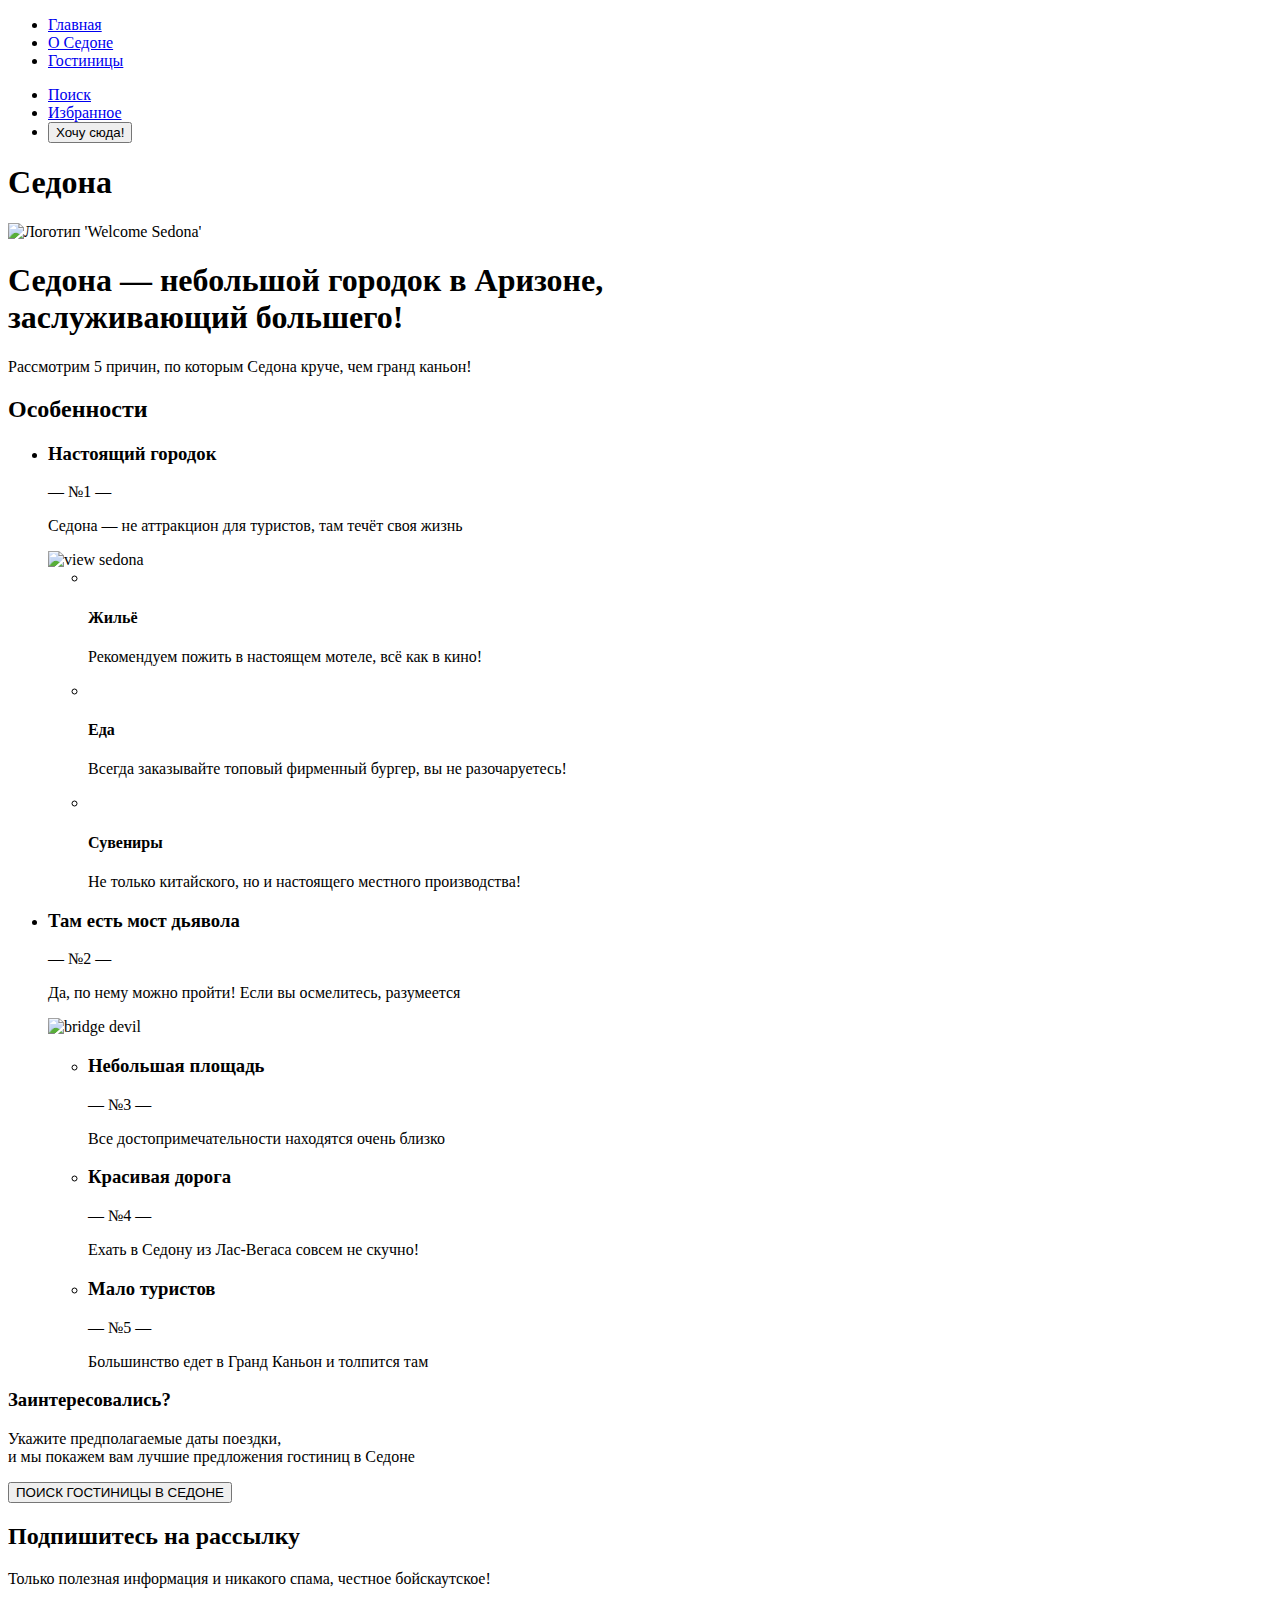
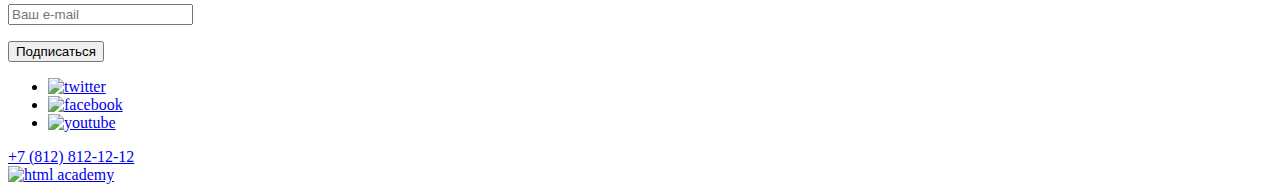
==== index.html @ e1acbaca "Разметка главной страницы" ====
<!DOCTYPE html>
<html lang="ru">
<head>
  <meta charset="UTF-8">
  <title>Sedona</title>
</head>
<body>
    <header class="page-header">
      <nav class="navigation">
        <ul class="navigation-list">
          <li class="navigation-item">
            <a class="navigation-link" href="#">
              Главная
            </a>
          </li>
          <li class="navigation-item">
            <a class="navigation-link" href="#">
              О Седоне
            </a>
          </li>
          <li class="navigation-item">
            <a class="navigation-link" href="catalog.html">
              Гостиницы
            </a>
          </li>
        </ul>
        <ul class="navigation-list navigation-user">
          <li class="navigation-item">
            <a class="navigation-link" href="#">
              <span class="visually-hidden">Поиск</span>
            </a>
          </li>
          <li class="navigation-item">
            <a class="navigation-link" href="#">
              <span class="visually-hidden">Избранное</span>
            </a>
          </li>
          <li class="navigation-item">
            <button class="navigation-button" type="submit">Хочу сюда!</button>
          </li>
        </ul>
      </nav>
  </header>
  <main class="main-index">
    <h1 class="visually-hidden">Седона</h1>
    <img class="logo" src="" alt="Логотип 'Welcome Sedona'">
    <section class="features main-info">
      <h1>Седона — небольшой городок в Аризоне,<br> заслуживающий большего!</h1>
      <p>Рассмотрим 5 причин, по которым Седона круче, чем гранд каньон!</p>
    </section>
    <section class="features">
      <h2 class="visually-hidden">Особенности</h2>
      <ul>
        <li class="feature-item blue">
          <div class="feature-wrap">
            <div class="text-box">
              <h3 class="headers">Настоящий городок</h3>
              <p>— №1 —</p>
              <p>Седона — не аттракцион для туристов, там течёт своя жизнь</p>
            </div>
              <img src="" alt="view sedona">
          </div>
          <ul class="features-list">
            <li class="feature-item">
              <img src="" alt="">
              <h4 class="headers">Жильё</h4>
              <p>Рекомендуем пожить в настоящем мотеле, всё как в кино!</p>
            </li>
            <li>
              <img src="" alt="">
              <h4 class="headers">Еда</h4>
              <p>Всегда заказывайте топовый фирменный бургер, вы не разочаруетесь!</p>
            </li>
            <li class="feature-item">
              <img src="" alt="">
              <h4 class="headers">Сувениры</h4>
              <p>Не только китайского, но и настоящего местного производства!</p>
            </li>
          </ul>
        <li class="feature-item blue">
          <div class="feature-wrap reverse">
            <div class="text-box">
              <h3 class="headers">Там есть мост дьявола</h3>
              <p>— №2 —</p>
              <p>Да, по нему можно пройти! Если вы осмелитесь, разумеется</p>
            </div>
              <img src="" alt="bridge devil">
          </div>
          <ul class="features-list">
            <li class="feature-item">
              <h3 class="headers">Небольшая площадь</h3>
              <p>— №3 —</p>
              <p>Все достопримечательности находятся очень близко</p>
            </li>
            <li class="feature-item">
              <h3 class="headers">Красивая дорога</h3>
              <p>— №4 —</p>
              <p>Ехать в Седону из Лас-Вегаса совсем не скучно!</p>
            </li>
            <li class="feature-item">
              <h3 class="headers">Мало туристов</h3>
              <p>— №5 —</p>
              <p>Большинство едет в Гранд Каньон и толпится там</p>
            </li>
          </ul>
        </li>
      </ul>
    </section>
    <section class="booking">
      <h3>Заинтересовались?</h3>
      <p class="booking-date">Укажите предполагаемые даты поездки,<br> и мы покажем вам лучшие предложения гостиниц в Седоне</p>
      <button class="button-booking" type="submit">ПОИСК ГОСТИНИЦЫ В СЕДОНЕ</button>
    </section>
    <section class="newsletter">
      <h2 class="newsletter-title">Подпишитесь на рассылку</h2>
      <p>Только полезная информация и никакого спама, честное бойскаутское!</p>
      <form class="newsletter-form" action="https://echo.htmlacademy.ru/" method="post">
        <p class="newsletter-email">
          <input class="field"  placeholder="Ваш e-mail" type="email" name="newsletter-email" id="newsletter-email" required>
        </p>
        <button class="button newsletter-button" type="submit">
          <span class="visually-hidden">Подписаться</span>
        </button>
      </form>
    </section>
  </main>
  <footer class="page-footer">
    <section class="footer-icon">
      <ul class="social">
        <li class="social-button">
          <a href="https://twitter.com/htmlacademy_ru ">
            <img src="" alt="twitter">
          </a>
        </li>
        <li class="social-button">
          <a href="https://www.facebook.com/htmlacademy">
            <img src="" alt="facebook">
          </a>
        </li>
        <li class="social-button">
          <a href="https://www.youtube.com/c/HTMLAcademyRUS ">
            <img src="" alt="youtube">
          </a>
        </li>
      </ul>
    </section>
    <section class="footer-contacts">
      <a class="footer-phone" href="tel:+78128121212">
        +7 (812) 812-12-12
      </a>
    </section>
    <div class="copyright">
      <a class="copyright-icon" href="https://htmlacademy.ru/">
        <img scr="" alt="html academy">
      </a>
    </div>
  </footer>
</body>
</html>
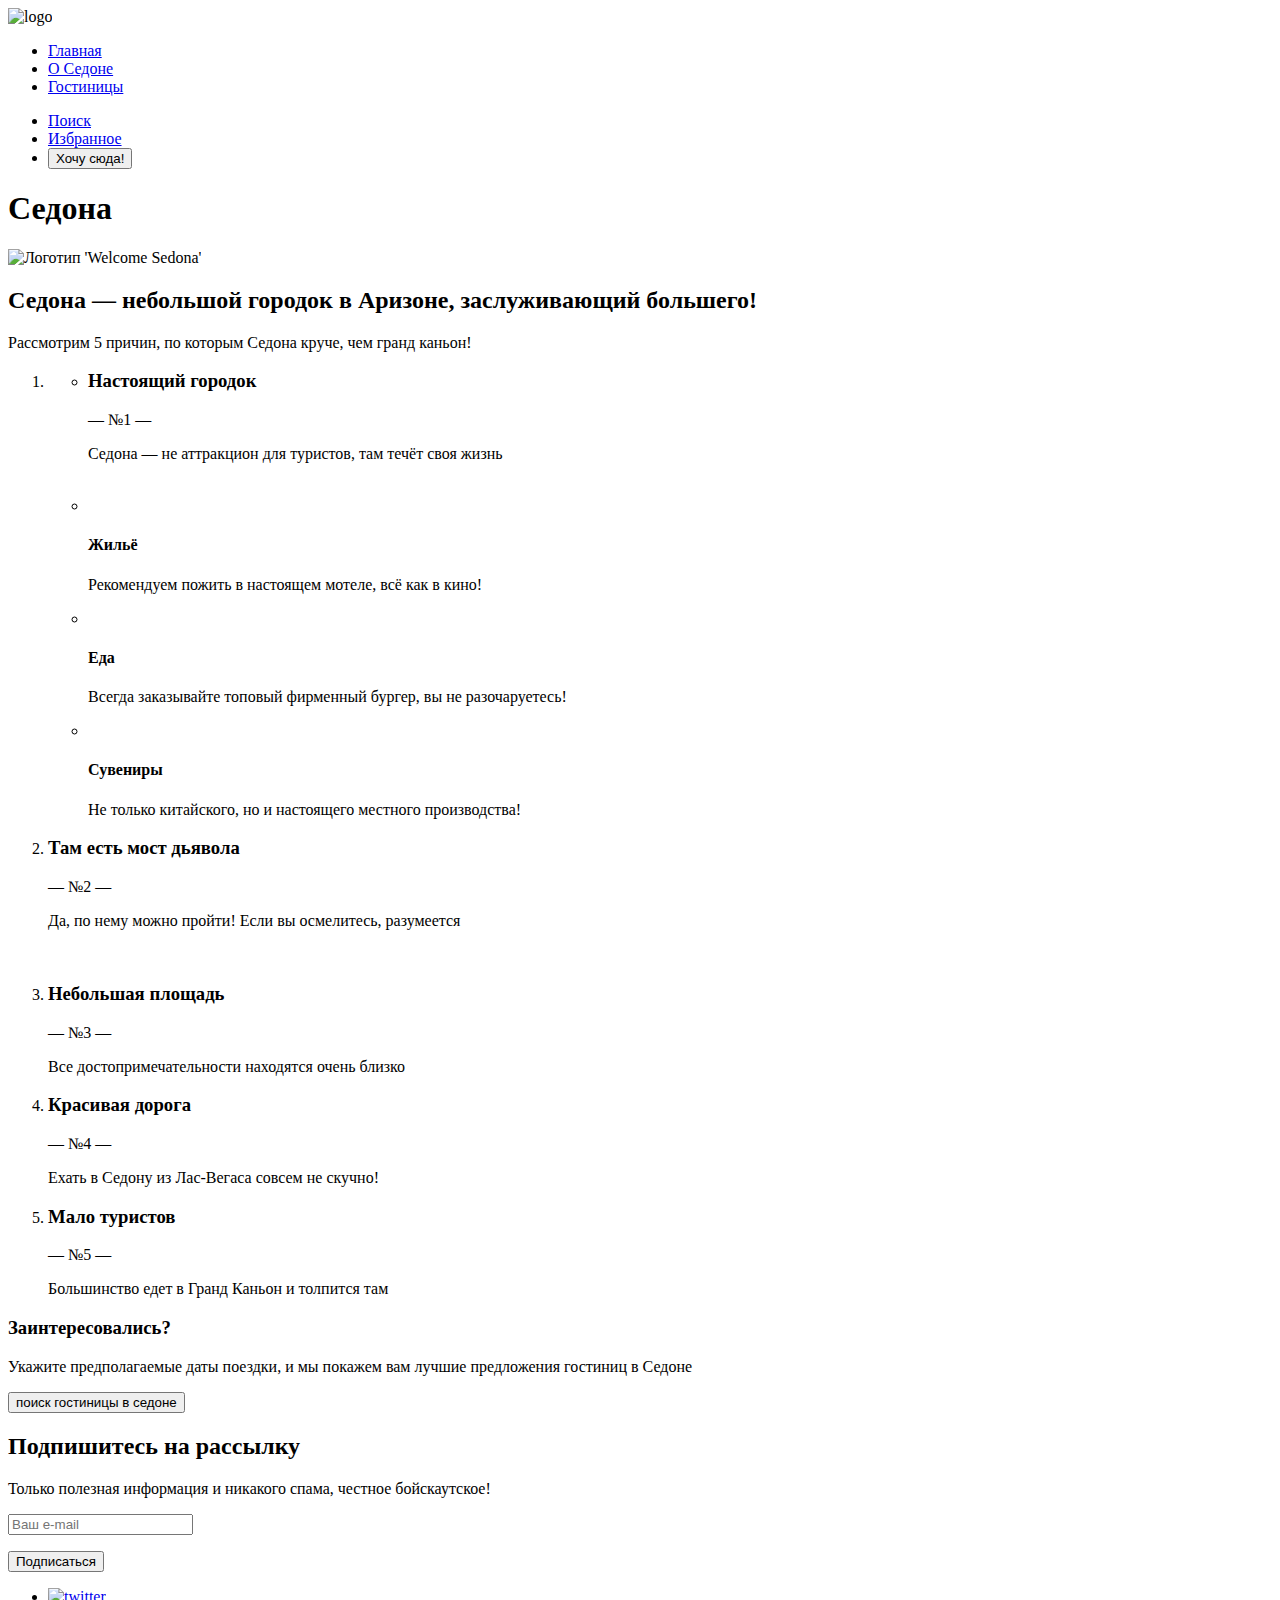
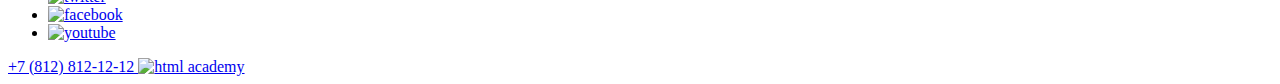
==== commit ad04814d: "Разметка главной страницы. Исправления" ====
--- a/index.html
+++ b/index.html
@@ -5,155 +5,144 @@
   <title>Sedona</title>
 </head>
 <body>
-    <header class="page-header">
-      <nav class="navigation">
-        <ul class="navigation-list">
-          <li class="navigation-item">
-            <a class="navigation-link" href="#">
-              Главная
-            </a>
+  <header class="page-header">
+    <nav class="navigation">
+      <img class="navigation-logo" src="" alt="logo">
+      <ul class="navigation-list">
+        <li class="navigation-item">
+          <a class="navigation-link" href="#">
+            Главная
+          </a>
+        </li>
+        <li class="navigation-item">
+          <a class="navigation-link" href="#">
+            О Седоне
+          </a>
+        </li>
+        <li class="navigation-item">
+          <a class="navigation-link" href="catalog.html">
+            Гостиницы
+          </a>
+        </li>
+      </ul>
+      <ul class="navigation-list navigation-user">
+        <li class="navigation-item">
+          <a class="navigation-link" href="#">
+            <span class="visually-hidden">Поиск</span>
+          </a>
+        </li>
+        <li class="navigation-item">
+          <a class="navigation-link" href="#">
+            <span class="visually-hidden">Избранное</span>
+          </a>
+        </li>
+        <li class="navigation-item">
+          <button class="navigation-button" type="submit">Хочу сюда!</button>
+        </li>
+      </ul>
+    </nav>
+  </header>
+  <main class="main-index">
+    <section class="main">
+      <h1 class="visually-hidden">Седона</h1>
+      <img class="logo" src="" alt="Логотип 'Welcome Sedona'">
+    </section>
+    <section class="features main-info">
+      <h2>Седона — небольшой городок в Аризоне, заслуживающий большего!</h2>
+      <p>Рассмотрим 5 причин, по которым Седона круче, чем гранд каньон!</p>
+    </section>
+    <ol class="features">
+      <li class="feature-text-box">
+        <ul class="features-list">
+          <li class="feature-wrap">
+            <h3 class="headers">Настоящий городок</h3>
+            <p>— №1 —</p>
+            <p>Седона — не аттракцион для туристов, там течёт своя жизнь</p>
+            <img src="" alt="">
           </li>
-          <li class="navigation-item">
-            <a class="navigation-link" href="#">
-              О Седоне
-            </a>
+          <li class="feature-item grey">
+            <img src="" alt="">
+            <h4 class="headers">Жильё</h4>
+            <p>Рекомендуем пожить в настоящем мотеле, всё как в кино!</p>
           </li>
-          <li class="navigation-item">
-            <a class="navigation-link" href="catalog.html">
-              Гостиницы
-            </a>
+          <li class="feature-item">
+            <img src="" alt="">
+            <h4 class="headers">Еда</h4>
+            <p>Всегда заказывайте топовый фирменный бургер, вы не разочаруетесь!</p>
+          </li>
+          <li class="feature-item gray">
+            <img src="" alt="">
+            <h4 class="headers">Сувениры</h4>
+            <p>Не только китайского, но и настоящего местного производства!</p>
           </li>
         </ul>
-        <ul class="navigation-list navigation-user">
-          <li class="navigation-item">
-            <a class="navigation-link" href="#">
-              <span class="visually-hidden">Поиск</span>
-            </a>
-          </li>
-          <li class="navigation-item">
-            <a class="navigation-link" href="#">
-              <span class="visually-hidden">Избранное</span>
-            </a>
-          </li>
-          <li class="navigation-item">
-            <button class="navigation-button" type="submit">Хочу сюда!</button>
-          </li>
-        </ul>
-      </nav>
-  </header>
-  <main class="main-index">
-    <h1 class="visually-hidden">Седона</h1>
-    <img class="logo" src="" alt="Логотип 'Welcome Sedona'">
-    <section class="features main-info">
-      <h1>Седона — небольшой городок в Аризоне,<br> заслуживающий большего!</h1>
-      <p>Рассмотрим 5 причин, по которым Седона круче, чем гранд каньон!</p>
-    </section>
-    <section class="features">
-      <h2 class="visually-hidden">Особенности</h2>
-      <ul>
-        <li class="feature-item blue">
-          <div class="feature-wrap">
-            <div class="text-box">
-              <h3 class="headers">Настоящий городок</h3>
-              <p>— №1 —</p>
-              <p>Седона — не аттракцион для туристов, там течёт своя жизнь</p>
-            </div>
-              <img src="" alt="view sedona">
-          </div>
-          <ul class="features-list">
-            <li class="feature-item">
-              <img src="" alt="">
-              <h4 class="headers">Жильё</h4>
-              <p>Рекомендуем пожить в настоящем мотеле, всё как в кино!</p>
-            </li>
-            <li>
-              <img src="" alt="">
-              <h4 class="headers">Еда</h4>
-              <p>Всегда заказывайте топовый фирменный бургер, вы не разочаруетесь!</p>
-            </li>
-            <li class="feature-item">
-              <img src="" alt="">
-              <h4 class="headers">Сувениры</h4>
-              <p>Не только китайского, но и настоящего местного производства!</p>
-            </li>
-          </ul>
-        <li class="feature-item blue">
-          <div class="feature-wrap reverse">
-            <div class="text-box">
-              <h3 class="headers">Там есть мост дьявола</h3>
-              <p>— №2 —</p>
-              <p>Да, по нему можно пройти! Если вы осмелитесь, разумеется</p>
-            </div>
-              <img src="" alt="bridge devil">
-          </div>
-          <ul class="features-list">
-            <li class="feature-item">
-              <h3 class="headers">Небольшая площадь</h3>
-              <p>— №3 —</p>
-              <p>Все достопримечательности находятся очень близко</p>
-            </li>
-            <li class="feature-item">
-              <h3 class="headers">Красивая дорога</h3>
-              <p>— №4 —</p>
-              <p>Ехать в Седону из Лас-Вегаса совсем не скучно!</p>
-            </li>
-            <li class="feature-item">
-              <h3 class="headers">Мало туристов</h3>
-              <p>— №5 —</p>
-              <p>Большинство едет в Гранд Каньон и толпится там</p>
-            </li>
-          </ul>
-        </li>
-      </ul>
-    </section>
+      </li>
+      <li class="feature-wrap reserse">
+        <h3 class="headers">Там есть мост дьявола</h3>
+        <p>— №2 —</p>
+        <p>Да, по нему можно пройти! Если вы осмелитесь, разумеется</p>
+        <img src="" alt="">
+      </li>
+      <li class="feature-item light-gray">
+        <h3 class="headers">Небольшая площадь</h3>
+        <p>— №3 —</p>
+        <p>Все достопримечательности находятся очень близко</p>
+      </li>
+      <li class="feature-item gray">
+        <h3 class="headers">Красивая дорога</h3>
+        <p>— №4 —</p>
+        <p>Ехать в Седону из Лас-Вегаса совсем не скучно!</p>
+      </li>
+      <li class="feature-item light-gray">
+        <h3 class="headers">Мало туристов</h3>
+        <p>— №5 —</p>
+        <p>Большинство едет в Гранд Каньон и толпится там</p>
+      </li>
+    </ol>
     <section class="booking">
       <h3>Заинтересовались?</h3>
-      <p class="booking-date">Укажите предполагаемые даты поездки,<br> и мы покажем вам лучшие предложения гостиниц в Седоне</p>
-      <button class="button-booking" type="submit">ПОИСК ГОСТИНИЦЫ В СЕДОНЕ</button>
+      <p class="booking-date">Укажите предполагаемые даты поездки, и мы покажем вам лучшие предложения гостиниц в
+        Седоне</p>
+      <button class="button-booking">поиск гостиницы в седоне</button>
     </section>
     <section class="newsletter">
       <h2 class="newsletter-title">Подпишитесь на рассылку</h2>
       <p>Только полезная информация и никакого спама, честное бойскаутское!</p>
       <form class="newsletter-form" action="https://echo.htmlacademy.ru/" method="post">
         <p class="newsletter-email">
-          <input class="field"  placeholder="Ваш e-mail" type="email" name="newsletter-email" id="newsletter-email" required>
+          <input class="field" placeholder="Ваш e-mail" type="email" name="newsletter-email" id="newsletter-email"
+            required>
         </p>
         <button class="button newsletter-button" type="submit">
-          <span class="visually-hidden">Подписаться</span>
+          <span>Подписаться</span>
         </button>
       </form>
     </section>
   </main>
   <footer class="page-footer">
-    <section class="footer-icon">
-      <ul class="social">
-        <li class="social-button">
-          <a href="https://twitter.com/htmlacademy_ru ">
-            <img src="" alt="twitter">
-          </a>
-        </li>
-        <li class="social-button">
-          <a href="https://www.facebook.com/htmlacademy">
-            <img src="" alt="facebook">
-          </a>
-        </li>
-        <li class="social-button">
-          <a href="https://www.youtube.com/c/HTMLAcademyRUS ">
-            <img src="" alt="youtube">
-          </a>
-        </li>
-      </ul>
-    </section>
-    <section class="footer-contacts">
-      <a class="footer-phone" href="tel:+78128121212">
-        +7 (812) 812-12-12
-      </a>
-    </section>
-    <div class="copyright">
-      <a class="copyright-icon" href="https://htmlacademy.ru/">
-        <img scr="" alt="html academy">
-      </a>
-    </div>
+    <ul class="social">
+      <li class="social-button">
+        <a href="https://twitter.com/htmlacademy_ru ">
+          <img src="" alt="twitter">
+        </a>
+      </li>
+      <li class="social-button">
+        <a href="https://www.facebook.com/htmlacademy">
+          <img src="" alt="facebook">
+        </a>
+      </li>
+      <li class="social-button">
+        <a href="https://www.youtube.com/c/HTMLAcademyRUS ">
+          <img src="" alt="youtube">
+        </a>
+      </li>
+    </ul>
+    <a class="footer-phone" href="tel:+78128121212">
+      +7 (812) 812-12-12
+    </a>
+    <a class="copyright-icon" href="https://htmlacademy.ru/">
+      <img scr="" alt="html academy">
+    </a>
   </footer>
 </body>
 </html>
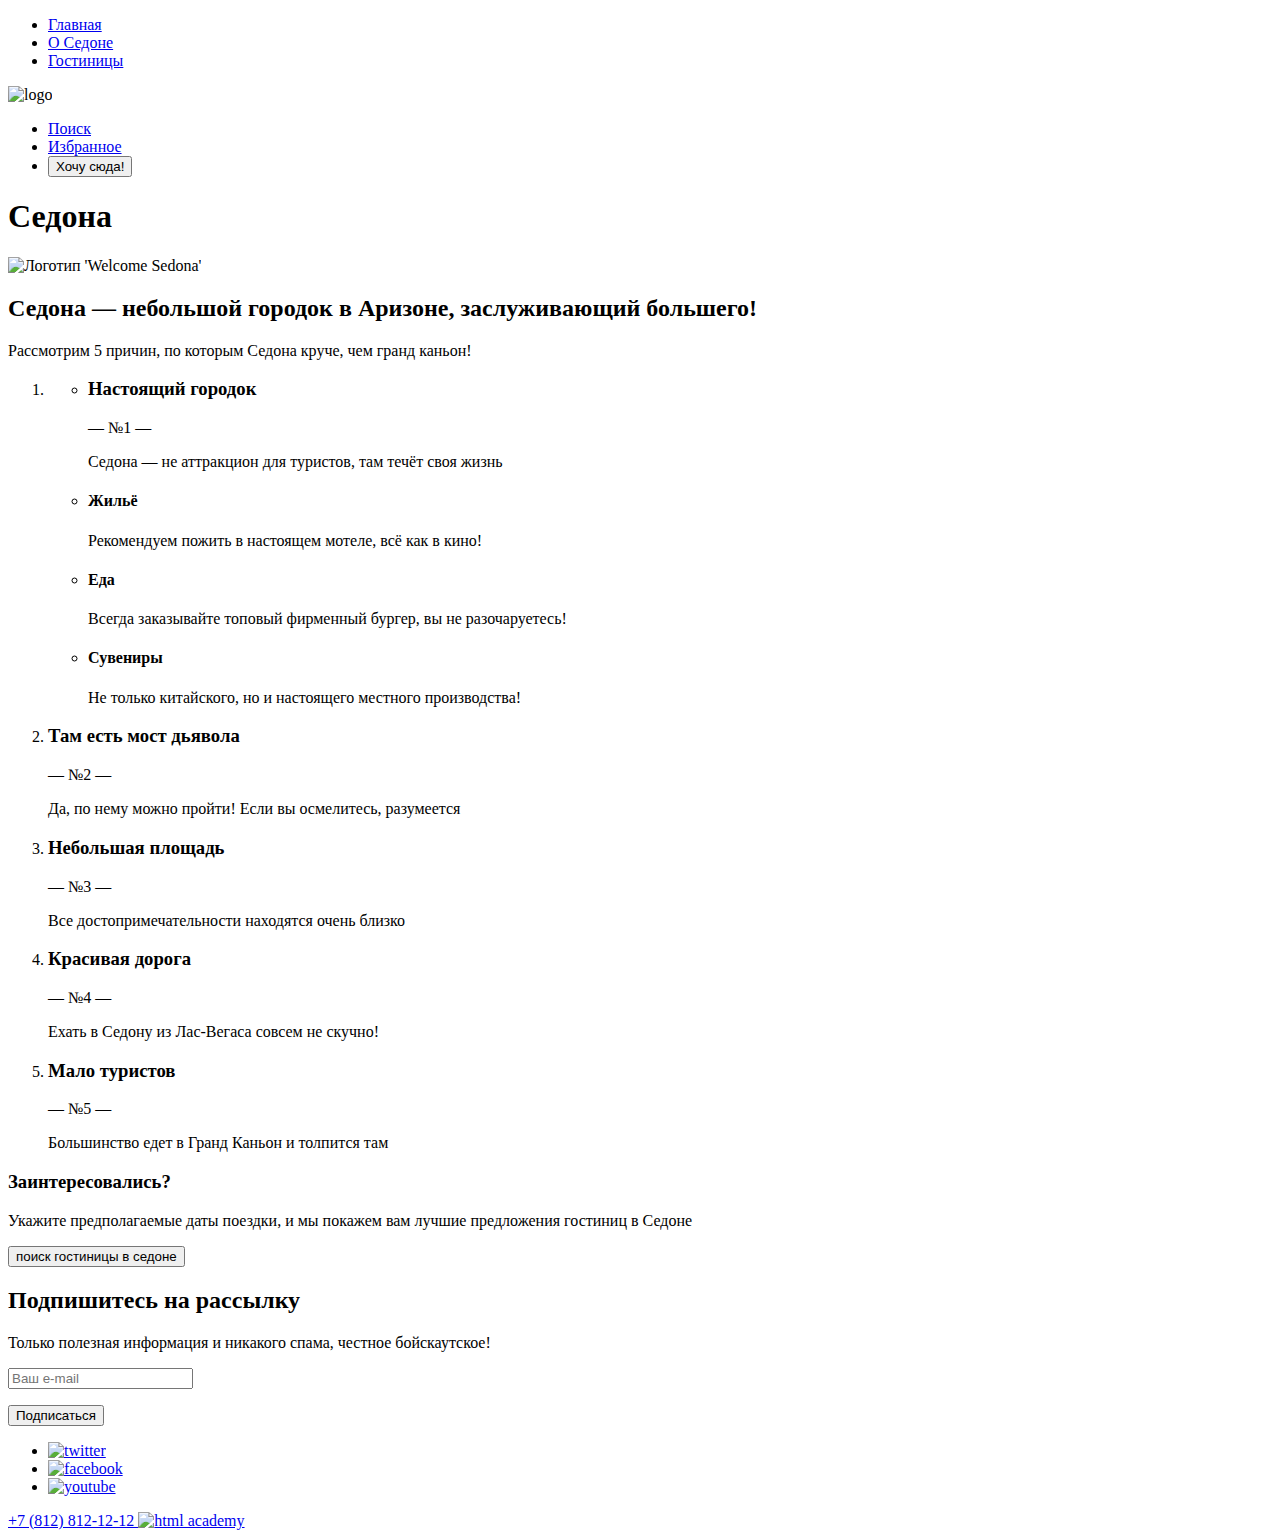
==== commit ee485cca: "Разметка главной страницы. Правки №2" ====
--- a/index.html
+++ b/index.html
@@ -7,7 +7,6 @@
 <body>
   <header class="page-header">
     <nav class="navigation">
-      <img class="navigation-logo" src="" alt="logo">
       <ul class="navigation-list">
         <li class="navigation-item">
           <a class="navigation-link" href="#">
@@ -25,6 +24,9 @@
           </a>
         </li>
       </ul>
+      <a class="main-header-logo">
+        <img src="" alt="logo">
+      </a>
       <ul class="navigation-list navigation-user">
         <li class="navigation-item">
           <a class="navigation-link" href="#">
@@ -58,20 +60,16 @@
             <h3 class="headers">Настоящий городок</h3>
             <p>— №1 —</p>
             <p>Седона — не аттракцион для туристов, там течёт своя жизнь</p>
-            <img src="" alt="">
           </li>
           <li class="feature-item grey">
-            <img src="" alt="">
             <h4 class="headers">Жильё</h4>
             <p>Рекомендуем пожить в настоящем мотеле, всё как в кино!</p>
           </li>
           <li class="feature-item">
-            <img src="" alt="">
             <h4 class="headers">Еда</h4>
             <p>Всегда заказывайте топовый фирменный бургер, вы не разочаруетесь!</p>
           </li>
           <li class="feature-item gray">
-            <img src="" alt="">
             <h4 class="headers">Сувениры</h4>
             <p>Не только китайского, но и настоящего местного производства!</p>
           </li>
@@ -81,7 +79,6 @@
         <h3 class="headers">Там есть мост дьявола</h3>
         <p>— №2 —</p>
         <p>Да, по нему можно пройти! Если вы осмелитесь, разумеется</p>
-        <img src="" alt="">
       </li>
       <li class="feature-item light-gray">
         <h3 class="headers">Небольшая площадь</h3>
@@ -114,7 +111,7 @@
             required>
         </p>
         <button class="button newsletter-button" type="submit">
-          <span>Подписаться</span>
+          Подписаться
         </button>
       </form>
     </section>
@@ -141,7 +138,7 @@
       +7 (812) 812-12-12
     </a>
     <a class="copyright-icon" href="https://htmlacademy.ru/">
-      <img scr="" alt="html academy">
+      <img src="" alt="html academy">
     </a>
   </footer>
 </body>
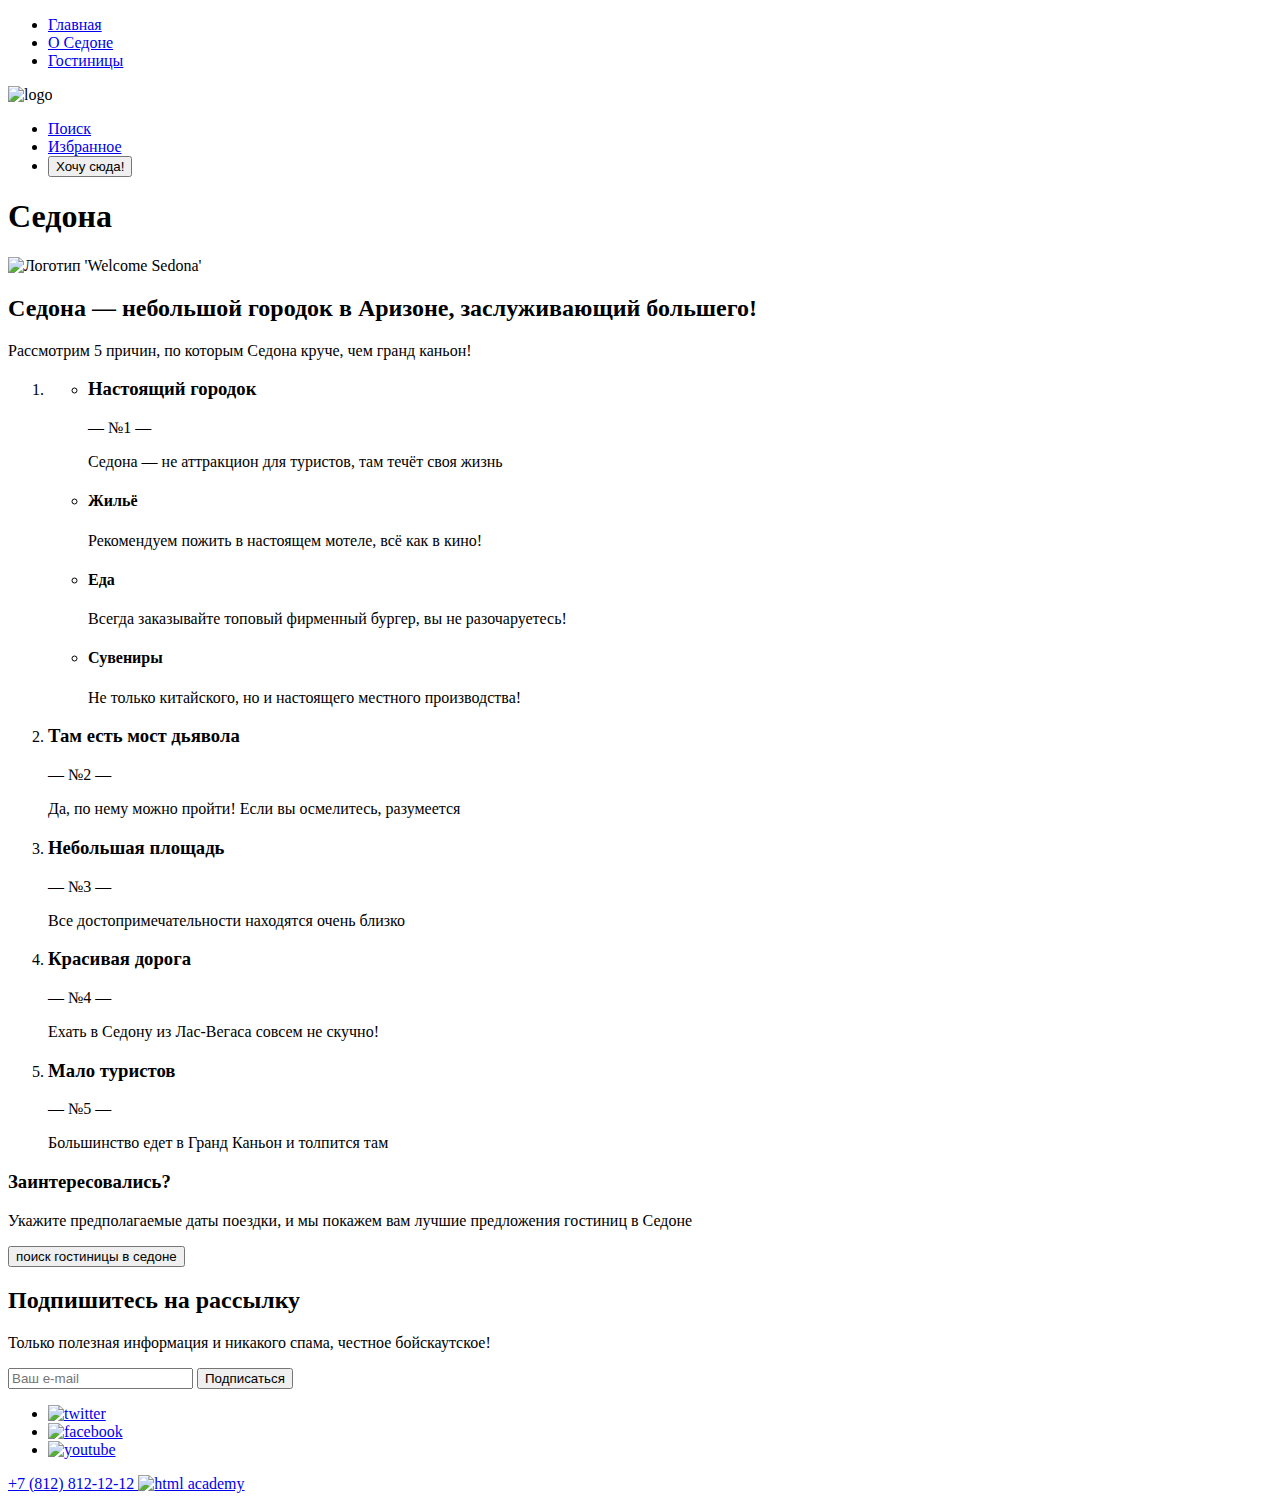
==== commit 6fa747d6: "Разметка внутренней страницы.Правки №2" ====
--- a/index.html
+++ b/index.html
@@ -106,10 +106,8 @@
       <h2 class="newsletter-title">Подпишитесь на рассылку</h2>
       <p>Только полезная информация и никакого спама, честное бойскаутское!</p>
       <form class="newsletter-form" action="https://echo.htmlacademy.ru/" method="post">
-        <p class="newsletter-email">
           <input class="field" placeholder="Ваш e-mail" type="email" name="newsletter-email" id="newsletter-email"
             required>
-        </p>
         <button class="button newsletter-button" type="submit">
           Подписаться
         </button>
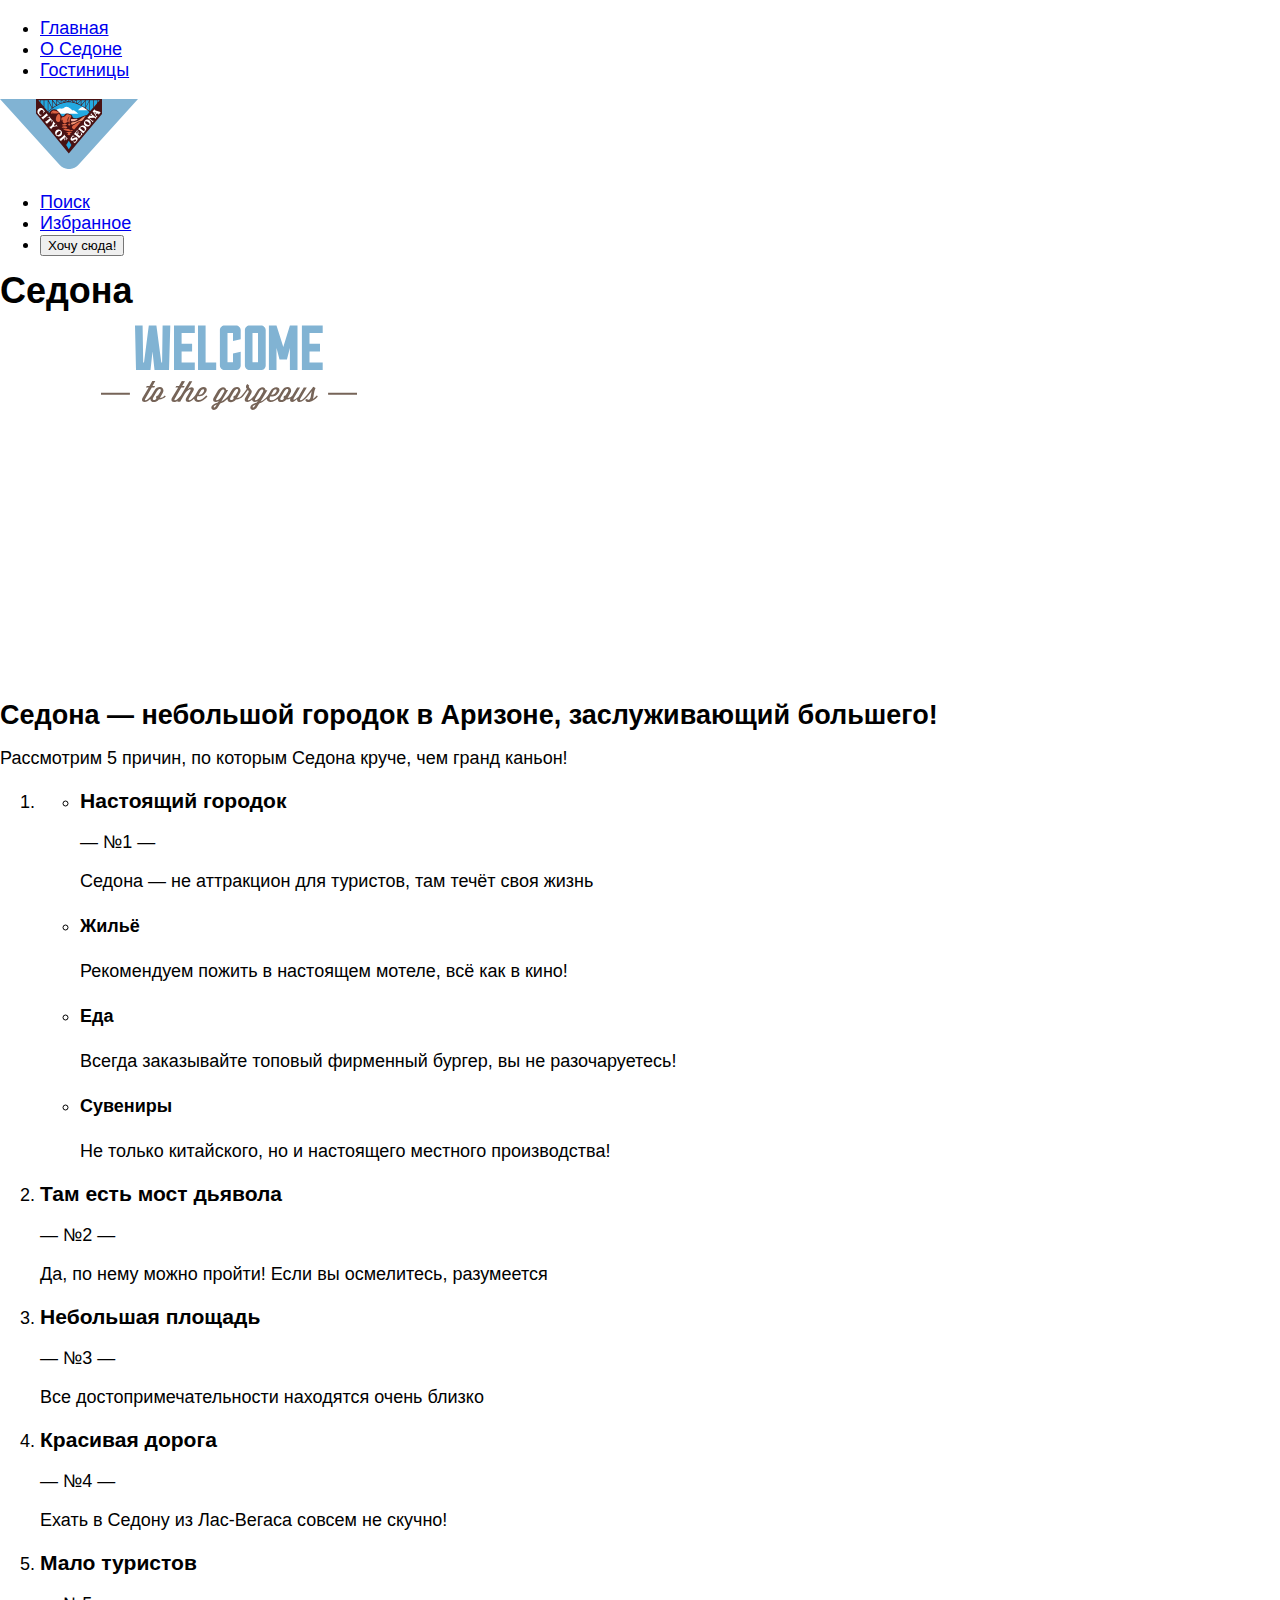
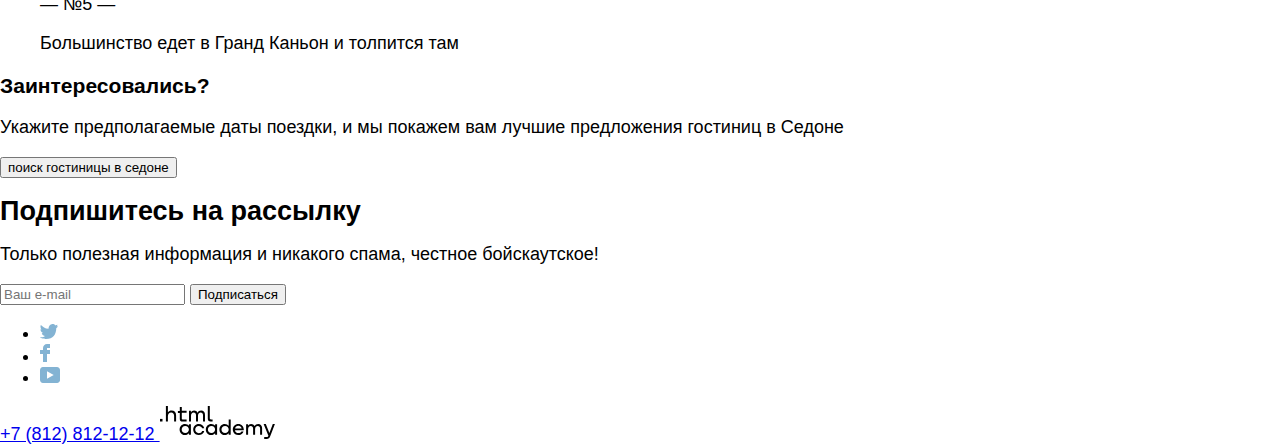
==== commit 2f30ecc9: "Графика для всех страниц" ====
--- a/index.html
+++ b/index.html
@@ -3,6 +3,7 @@
 <head>
   <meta charset="UTF-8">
   <title>Sedona</title>
+  <link rel="stylesheet" href="css/style.css">
 </head>
 <body>
   <header class="page-header">
@@ -25,7 +26,7 @@
         </li>
       </ul>
       <a class="main-header-logo">
-        <img src="" alt="logo">
+        <img src="img/logo.svg" width="138" height="70" alt="logo">
       </a>
       <ul class="navigation-list navigation-user">
         <li class="navigation-item">
@@ -47,7 +48,7 @@
   <main class="main-index">
     <section class="main">
       <h1 class="visually-hidden">Седона</h1>
-      <img class="logo" src="" alt="Логотип 'Welcome Sedona'">
+      <img class="logo" src="img/welcome.svg" width="458" height="352" alt="Логотип 'Welcome Sedona'">
     </section>
     <section class="features main-info">
       <h2>Седона — небольшой городок в Аризоне, заслуживающий большего!</h2>
@@ -118,17 +119,17 @@
     <ul class="social">
       <li class="social-button">
         <a href="https://twitter.com/htmlacademy_ru ">
-          <img src="" alt="twitter">
+          <img src="img/social-twitter.svg" width="18" height="15" alt="twitter">
         </a>
       </li>
       <li class="social-button">
         <a href="https://www.facebook.com/htmlacademy">
-          <img src="" alt="facebook">
+          <img src="img/social-facebook.svg" width="10" height="18" alt="facebook">
         </a>
       </li>
       <li class="social-button">
         <a href="https://www.youtube.com/c/HTMLAcademyRUS ">
-          <img src="" alt="youtube">
+          <img src="img/social-youtube.svg" width="20" height="16" alt="youtube">
         </a>
       </li>
     </ul>
@@ -136,7 +137,7 @@
       +7 (812) 812-12-12
     </a>
     <a class="copyright-icon" href="https://htmlacademy.ru/">
-      <img src="" alt="html academy">
+      <img src="img/logo_htmlacademy.svg" width="115" height="34" alt="html academy">
     </a>
   </footer>
 </body>
--- a/css/style.css
+++ b/css/style.css
@@ -0,0 +1,27 @@
+@font-face {
+  font-family: "PT Sans";
+  font-style: normal;
+  font-weight: 400;
+  src: url("/fonts/ptsans-400.woff2") format("woff2");
+  font-display: swap;
+}
+@font-face {
+  font-family: "PT Sans";
+  font-style: normal;
+  font-weight: 700;
+  src: url("/fonts/ptsans-700.woff2") format("woff2");
+  font-display: swap;
+}
+html {
+  height: 100%;
+}
+body {
+  margin: 0;
+  min-height: 100%;
+  font-family: "PT Sans", sans-serif;
+  font-size: 18px;
+  line-height: 21px;
+  background-color: #FFFFFF;
+  color: #000000;
+}
+
